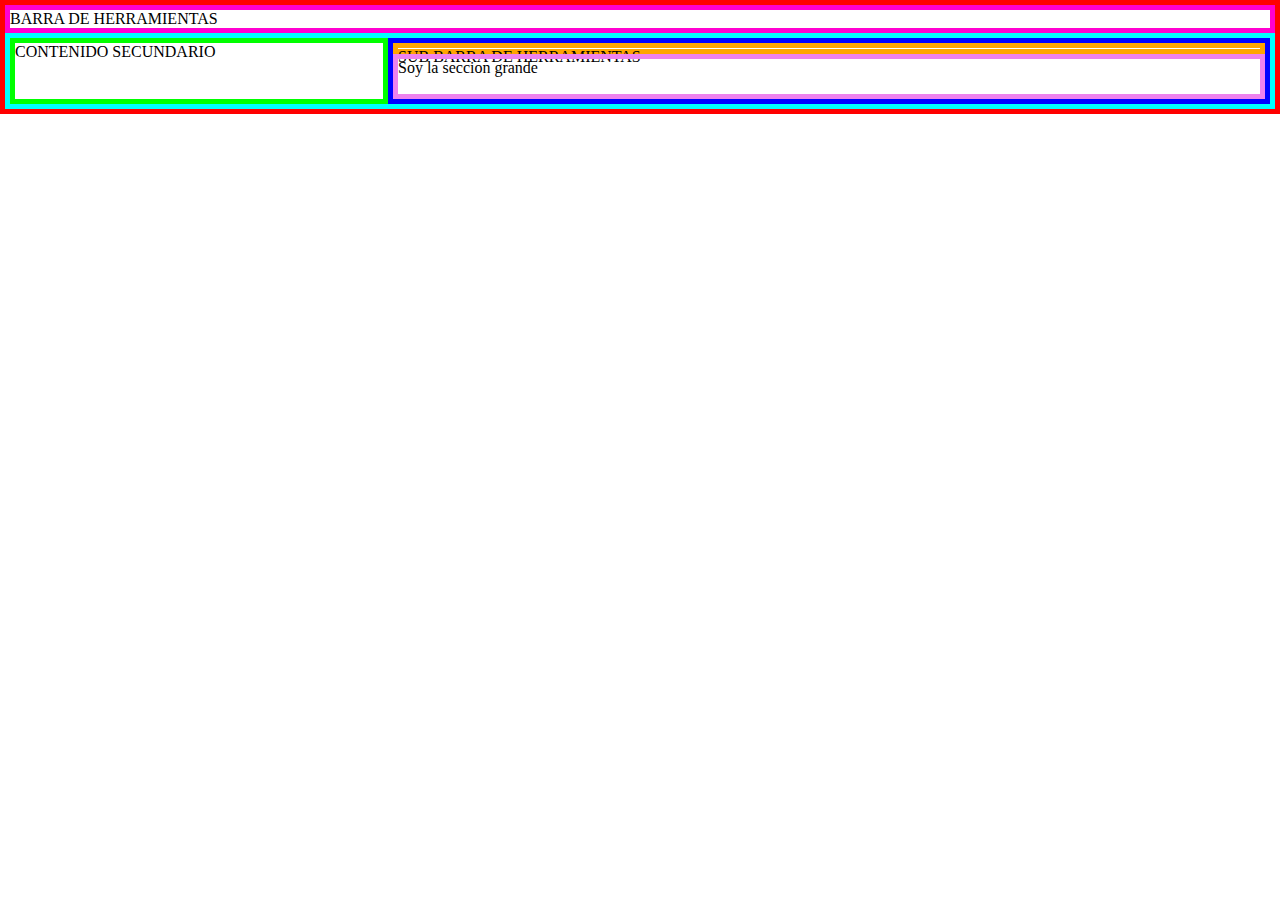
==== Layout/index.html @ c87b1e68 "se agrega login y se actualiza zpotify" ====
<!DOCTYPE html>
<html lang="en">
<head>
    <meta charset="UTF-8">
    <meta name="viewport" content="width=device-width, initial-scale=1.0">
    <meta http-equiv="X-UA-Compatible" content="ie=edge">
    <link rel="stylesheet" href="./styles.css">
    <title>Document</title>
</head>
<body>
    <header class="cabecera-principal">BARRA DE HERRAMIENTAS</header>
    <section class="seccion-principal">
        <aside>CONTENIDO SECUNDARIO</aside>
        <main class="main-principal">
            <header>SUB BARRA DE HERRAMIENTAS</header>
            <section>Soy la seccion grande</section>
        </main>
    </section>
    <script type="text/javascript">_</script>
</body>
</html>
---- Layout/styles.css ----
body {
    margin: 0;
    border: 5px solid red;
}

main {
    display: block;
}

.cabecera-principal {
    border: 5px solid #ff00d0;
}

.seccion-principal {
    border: 5px solid cyan;
    display: grid;
    grid-template-columns: 30% 70%;
}

.seccion-principal aside {
    border: 5px solid lime;
}

.main-principal{
    border: 5px solid blue;
    display: grid;
    grid-template-rows: 20% 80%;
}

.main-principal header{
    border: 5px solid orange;
}

.main-principal section{
    border: 5px solid violet;
}
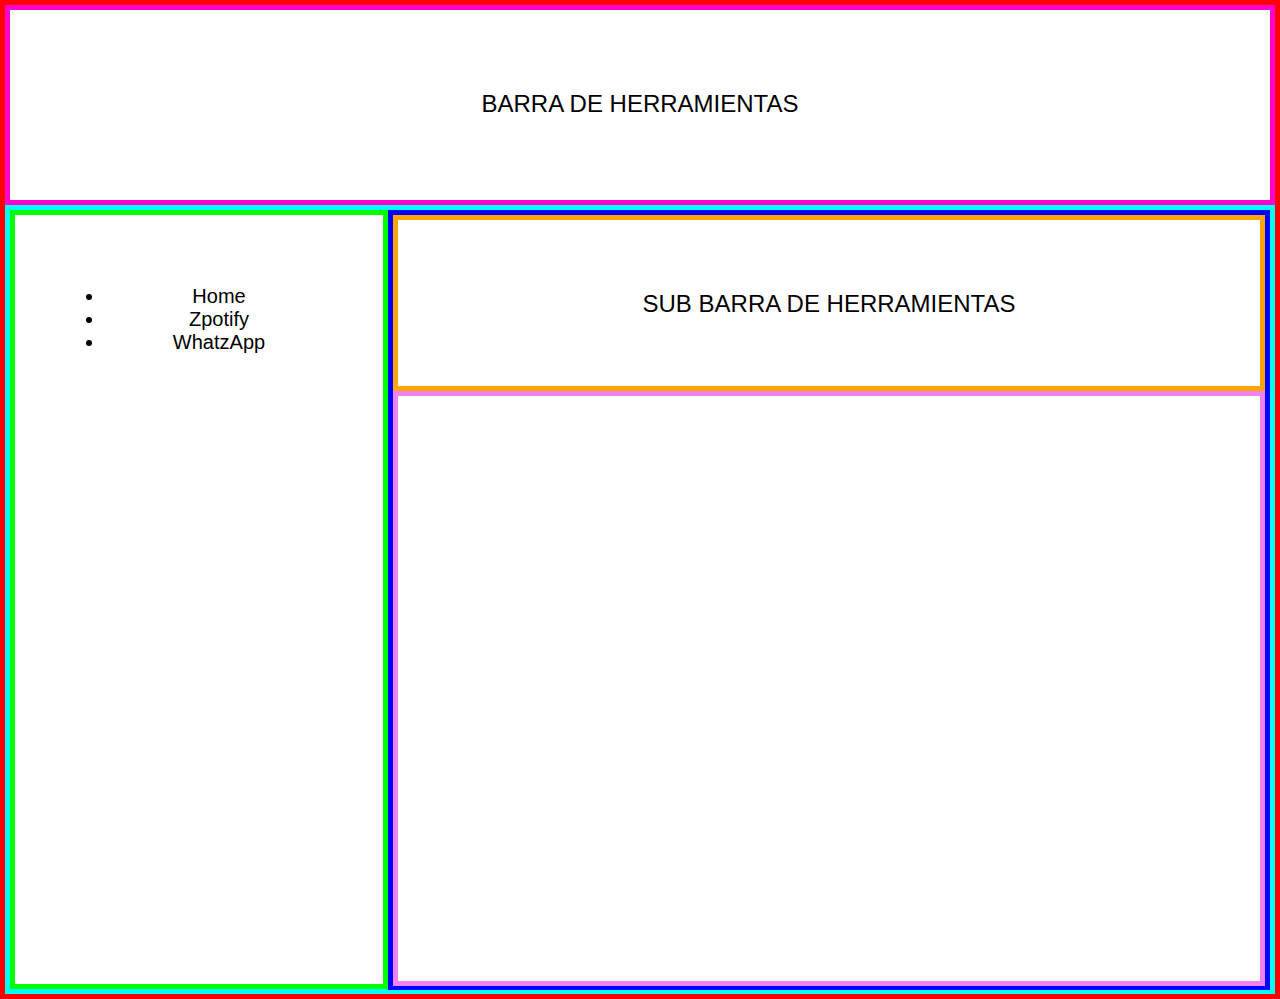
==== commit 467a43b1: "actualización Layout" ====
--- a/Layout/index.html
+++ b/Layout/index.html
@@ -5,15 +5,21 @@
     <meta name="viewport" content="width=device-width, initial-scale=1.0">
     <meta http-equiv="X-UA-Compatible" content="ie=edge">
     <link rel="stylesheet" href="./styles.css">
-    <title>Document</title>
+    <title>Layout</title>
 </head>
 <body>
     <header class="cabecera-principal">BARRA DE HERRAMIENTAS</header>
     <section class="seccion-principal">
-        <aside>CONTENIDO SECUNDARIO</aside>
+        <aside>
+            <ul>
+                <li>Home</li>
+                <li>Zpotify</li>
+                <li>WhatzApp</li>
+            </ul>
+        </aside>
         <main class="main-principal">
             <header>SUB BARRA DE HERRAMIENTAS</header>
-            <section>Soy la seccion grande</section>
+            <section></section>
         </main>
     </section>
     <script type="text/javascript">_</script>
--- a/Layout/styles.css
+++ b/Layout/styles.css
@@ -1,6 +1,8 @@
 body {
     margin: 0;
     border: 5px solid red;
+    font-family: Arial, Helvetica, sans-serif;
+    box-sizing: border-box;
 }
 
 main {
@@ -8,29 +10,58 @@
 }
 
 .cabecera-principal {
+    width: auto;
+    height: 200px;
     border: 5px solid #ff00d0;
+    text-align: center;
+    box-sizing: border-box;
+    font-size: 24px;
+    padding: 80px;
 }
 
 .seccion-principal {
+    width: auto;
+    height: 789px;
+    background: #FFFFFF;
     border: 5px solid cyan;
     display: grid;
     grid-template-columns: 30% 70%;
+    box-sizing: border-box;
 }
 
 .seccion-principal aside {
+    width: auto;
+    height: 779px;
     border: 5px solid lime;
+    text-align: center;
+    box-sizing: border-box;
+    padding: 50px;
+    font-size: 20px;
 }
 
 .main-principal{
+    width: auto;
+    height: 780px;
     border: 5px solid blue;
-    display: grid;
-    grid-template-rows: 20% 80%;
+    background: #FFFFFF;
+    box-sizing: border-box;
 }
 
 .main-principal header{
+    width: auto;
+    height: 176px;
+    background: #FFFFFF;
     border: 5px solid orange;
+    padding: 70px;
+    font-size: 24px;
+    box-sizing: border-box;
+    text-align: center;
 }
 
 .main-principal section{
+    width: auto;
+    height: 595px;
+    box-sizing: border-box;
     border: 5px solid violet;
+    background: #FFFFFF;
 }